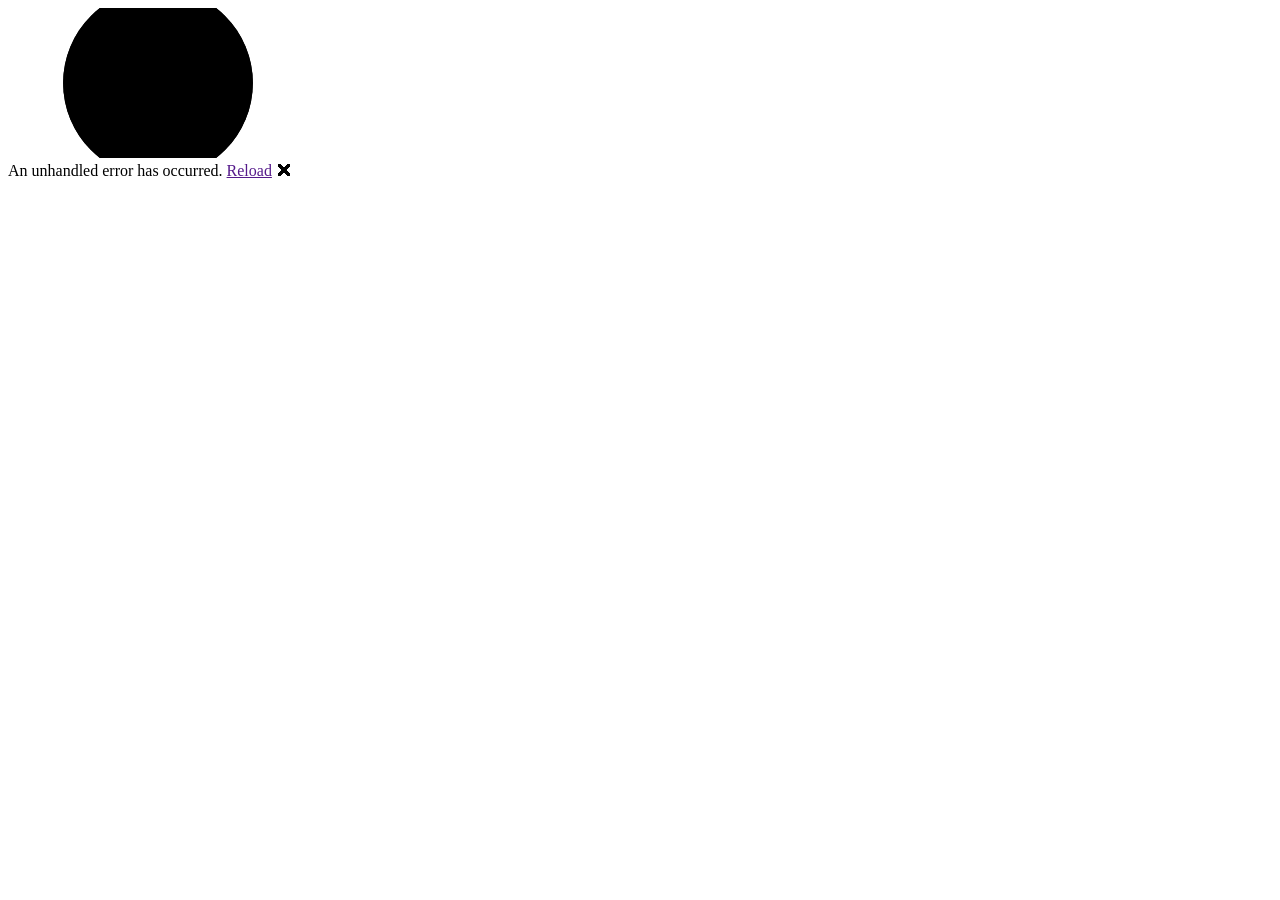
==== src/MyMoney.Web/wwwroot/index.html @ 1c17aa15 "change folder solution" ====
<!DOCTYPE html>
<html lang="en">

<head>
    <meta charset="utf-8" />
    <meta name="viewport" content="width=device-width, initial-scale=1.0" />
    <title>MyMoney.Web</title>
    <base href="/" />
    <link rel="stylesheet" href="css/bootstrap/bootstrap.min.css" />
    <link rel="stylesheet" href="css/app.css" />
    <link rel="icon" type="image/png" href="favicon.png" />
    <link href="MyMoney.Web.styles.css" rel="stylesheet" />
</head>

<body>
    <div id="app">
        <svg class="loading-progress">
            <circle r="40%" cx="50%" cy="50%" />
            <circle r="40%" cx="50%" cy="50%" />
        </svg>
        <div class="loading-progress-text"></div>
    </div>

    <div id="blazor-error-ui">
        An unhandled error has occurred.
        <a href="" class="reload">Reload</a>
        <a class="dismiss">🗙</a>
    </div>
    <script src="_framework/blazor.webassembly.js"></script>
</body>

</html>
---- src/MyMoney.Web/wwwroot/css/app.css ----
html, body {
    font-family: 'Helvetica Neue', Helvetica, Arial, sans-serif;
}

h1:focus {
    outline: none;
}

a, .btn-link {
    color: #0071c1;
}

.btn-primary {
    color: #fff;
    background-color: #1b6ec2;
    border-color: #1861ac;
}

.btn:focus, .btn:active:focus, .btn-link.nav-link:focus, .form-control:focus, .form-check-input:focus {
  box-shadow: 0 0 0 0.1rem white, 0 0 0 0.25rem #258cfb;
}

.content {
    padding-top: 1.1rem;
}

.valid.modified:not([type=checkbox]) {
    outline: 1px solid #26b050;
}

.invalid {
    outline: 1px solid red;
}

.validation-message {
    color: red;
}

#blazor-error-ui {
    background: lightyellow;
    bottom: 0;
    box-shadow: 0 -1px 2px rgba(0, 0, 0, 0.2);
    display: none;
    left: 0;
    padding: 0.6rem 1.25rem 0.7rem 1.25rem;
    position: fixed;
    width: 100%;
    z-index: 1000;
}

    #blazor-error-ui .dismiss {
        cursor: pointer;
        position: absolute;
        right: 0.75rem;
        top: 0.5rem;
    }

.blazor-error-boundary {
    background: url([data-uri]) no-repeat 1rem/1.8rem, #b32121;
    padding: 1rem 1rem 1rem 3.7rem;
    color: white;
}

    .blazor-error-boundary::after {
        content: "An error has occurred."
    }

.loading-progress {
    position: relative;
    display: block;
    width: 8rem;
    height: 8rem;
    margin: 20vh auto 1rem auto;
}

    .loading-progress circle {
        fill: none;
        stroke: #e0e0e0;
        stroke-width: 0.6rem;
        transform-origin: 50% 50%;
        transform: rotate(-90deg);
    }

        .loading-progress circle:last-child {
            stroke: #1b6ec2;
            stroke-dasharray: calc(3.141 * var(--blazor-load-percentage, 0%) * 0.8), 500%;
            transition: stroke-dasharray 0.05s ease-in-out;
        }

.loading-progress-text {
    position: absolute;
    text-align: center;
    font-weight: bold;
    inset: calc(20vh + 3.25rem) 0 auto 0.2rem;
}

    .loading-progress-text:after {
        content: var(--blazor-load-percentage-text, "Loading");
    }

code {
    color: #c02d76;
}

.fadeInDown {
    animation: fadeInDown 0.5s;
}

@keyframes fadeInDown {
    from {
        opacity: 0;
        transform: translateY(-10px);
    }
    to {
        opacity: 1;
        transform: translateY(0);
    }
}
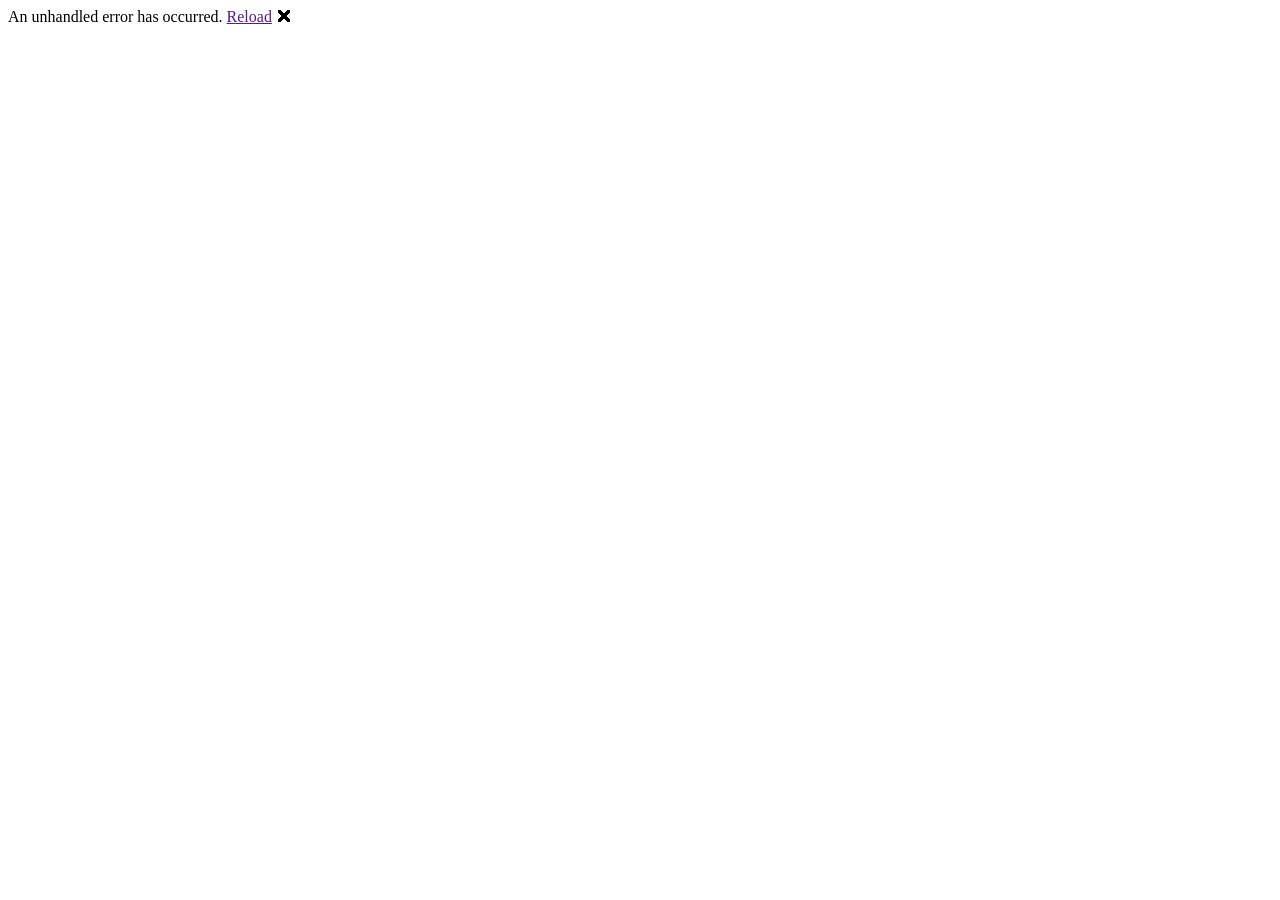
==== commit e4965ce9: "a lot of cool stuff, dark mode and skeleton loading effect" ====
--- a/src/MyMoney.Web/wwwroot/index.html
+++ b/src/MyMoney.Web/wwwroot/index.html
@@ -4,21 +4,17 @@
 <head>
     <meta charset="utf-8" />
     <meta name="viewport" content="width=device-width, initial-scale=1.0" />
-    <title>MyMoney.Web</title>
+    <title>My Money</title>
     <base href="/" />
     <link rel="stylesheet" href="css/bootstrap/bootstrap.min.css" />
     <link rel="stylesheet" href="css/app.css" />
+    <link rel="stylesheet" href="css/skeletons.css" />
     <link rel="icon" type="image/png" href="favicon.png" />
     <link href="MyMoney.Web.styles.css" rel="stylesheet" />
 </head>
 
 <body>
     <div id="app">
-        <svg class="loading-progress">
-            <circle r="40%" cx="50%" cy="50%" />
-            <circle r="40%" cx="50%" cy="50%" />
-        </svg>
-        <div class="loading-progress-text"></div>
     </div>
 
     <div id="blazor-error-ui">
--- a/src/MyMoney.Web/wwwroot/css/app.css
+++ b/src/MyMoney.Web/wwwroot/css/app.css
@@ -2,10 +2,45 @@
     font-family: 'Helvetica Neue', Helvetica, Arial, sans-serif;
 }
 
+:root {
+    --background-color: #f0f0f0;
+    --text-color: #333333;
+}
+
+.dark-mode {
+    --background-color: #2e2e2e;
+    --text-color: #dddddd;
+}
+
+body {
+    background-color: #232323;
+    color: #e8dcdc;
+}
+
+td, tr {
+    background-color: #232323;
+    color: #e8dcdc;
+}
+
+input, textarea, select, .form-control, .form-control:focus, .form-control:disabled {
+    background-color: #2e2e2e;
+    color: #e8dcdc;
+    border: 1px solid #dddddd;
+}
+
+.dark-mode input, .dark-mode textarea, .dark-mode select {
+    background-color: #444444;
+    color: #e8dcdc;
+    border: 1px solid #dddddd;
+}
+
 h1:focus {
     outline: none;
 }
 
+p {
+    color: #e8dcdc;
+}
 a, .btn-link {
     color: #0071c1;
 }
@@ -115,4 +150,95 @@
         opacity: 1;
         transform: translateY(0);
     }
-}+}
+
+/* Estilos globales para pantallas pequeñas */
+@media (max-width: 576px) {
+    /* Reduce el tamaño de todos los textos */
+    body {
+        font-size: 0.8rem;
+    }
+
+    h1, h2, h3, h4 {
+        font-size: 1.4rem;
+    }
+
+    /* Ajustar el tamaño de los botones */
+    button, .btn {
+        font-size: 0.8rem;
+        padding: 0.25rem 0.5rem;
+    }
+
+    /* Ajustar el tamaño de los inputs */
+    input, textarea, select {
+        font-size: 0.8rem;
+        padding: 0.25rem;
+    }
+
+    /* Ajustar el tamaño de los placeholders de los inputs */
+    input::placeholder, textarea::placeholder {
+        font-size: 0.8rem;
+    }
+
+    /* Ajustar el tamaño de los labels */
+    label {
+        font-size: 0.8rem;
+    }
+
+    /* Ajustar el tamaño de los enlaces */
+    a {
+        font-size: 0.8rem;
+    }
+
+    /* Ajustar el tamaño de los íconos */
+    .icon {
+        font-size: 0.8rem;
+    }
+
+    /* Ajustar el tamaño de las tablas */
+    table {
+        font-size: 0.8rem;
+    }
+
+    /* Ajustar el tamaño de los elementos de la lista */
+    ul, ol {
+        font-size: 0.8rem;
+    }
+
+    /* Ajustar el tamaño de las alertas */
+    .alert {
+        font-size: 0.8rem;
+        padding: 0.25rem 0.5rem;
+    }
+
+    /* Ajustar el tamaño de las tarjetas (cards) */
+    .card {
+        font-size: 0.8rem;
+    }
+
+    /* Ajustar el tamaño de las barras de navegación */
+    .navbar {
+        font-size: 0.8rem;
+    }
+
+    /* Ajustar el tamaño de los títulos de las tarjetas */
+    .card-title {
+        font-size: 0.9rem;
+    }
+
+    /* Ajustar el tamaño de los textos secundarios */
+    .text-muted {
+        font-size: 0.7rem;
+    }
+
+    /* Ajustar el tamaño de los elementos de los formularios */
+    .form-control {
+        font-size: 0.8rem;
+        padding: 0.25rem;
+    }
+
+    /* Ajustar el tamaño de los elementos de los dropdowns */
+    .dropdown-menu {
+        font-size: 0.8rem;
+    }
+}
--- a/src/MyMoney.Web/wwwroot/css/skeletons.css
+++ b/src/MyMoney.Web/wwwroot/css/skeletons.css
@@ -0,0 +1,53 @@
+@keyframes shimmer {
+    0% {
+        background-position: -200% 0;
+    }
+    100% {
+        background-position: 200% 0;
+    }
+}
+
+.skeleton {
+    height: 20px;
+    background-color: #2e2e2e; /* Color de fondo oscuro */
+    border-radius: 4px;
+    animation: shimmer 1.5s infinite linear;
+    background: linear-gradient(90deg, #2e2e2e 25%, #3a3a3a 50%, #2e2e2e 75%); /* Colores ajustados para el modo oscuro */
+    background-size: 200% 100%;
+}
+
+
+/* Specific sizes for skeleton elements */
+.skeleton-text {
+    height: 1em;
+    margin-bottom: 0.5em;
+}
+
+.skeleton-title {
+    height: 1.5em;
+    width: 60%;
+    margin-bottom: 1em;
+}
+
+.skeleton-paragraph {
+    height: 1em;
+    margin-bottom: 0.5em;
+}
+
+.skeleton-rect {
+    height: 150px;
+    width: 100%;
+}
+
+.skeleton-circle {
+    height: 50px;
+    width: 50px;
+    border-radius: 50%;
+}
+
+.skeleton-button {
+    height: 2.5em;
+    width: 100px;
+    border-radius: 0.25em;
+    margin-top: 1em;
+}
